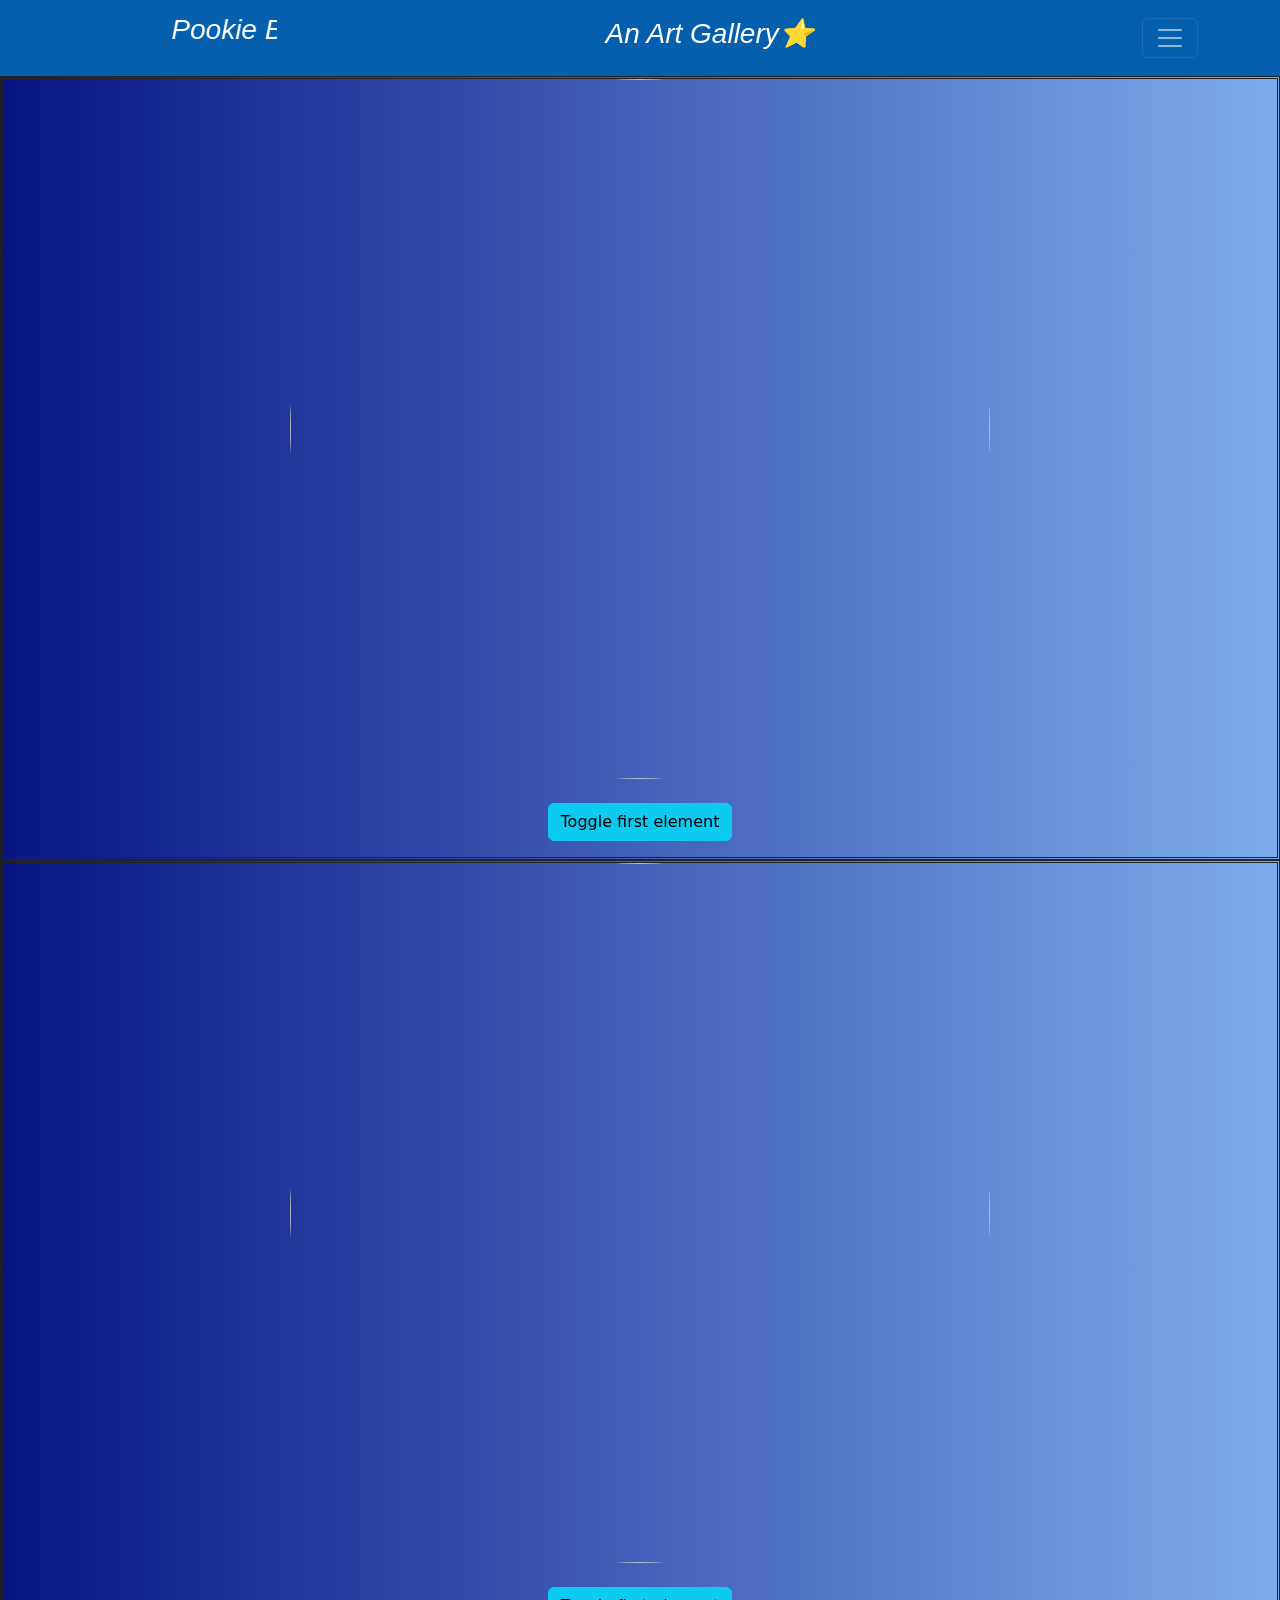
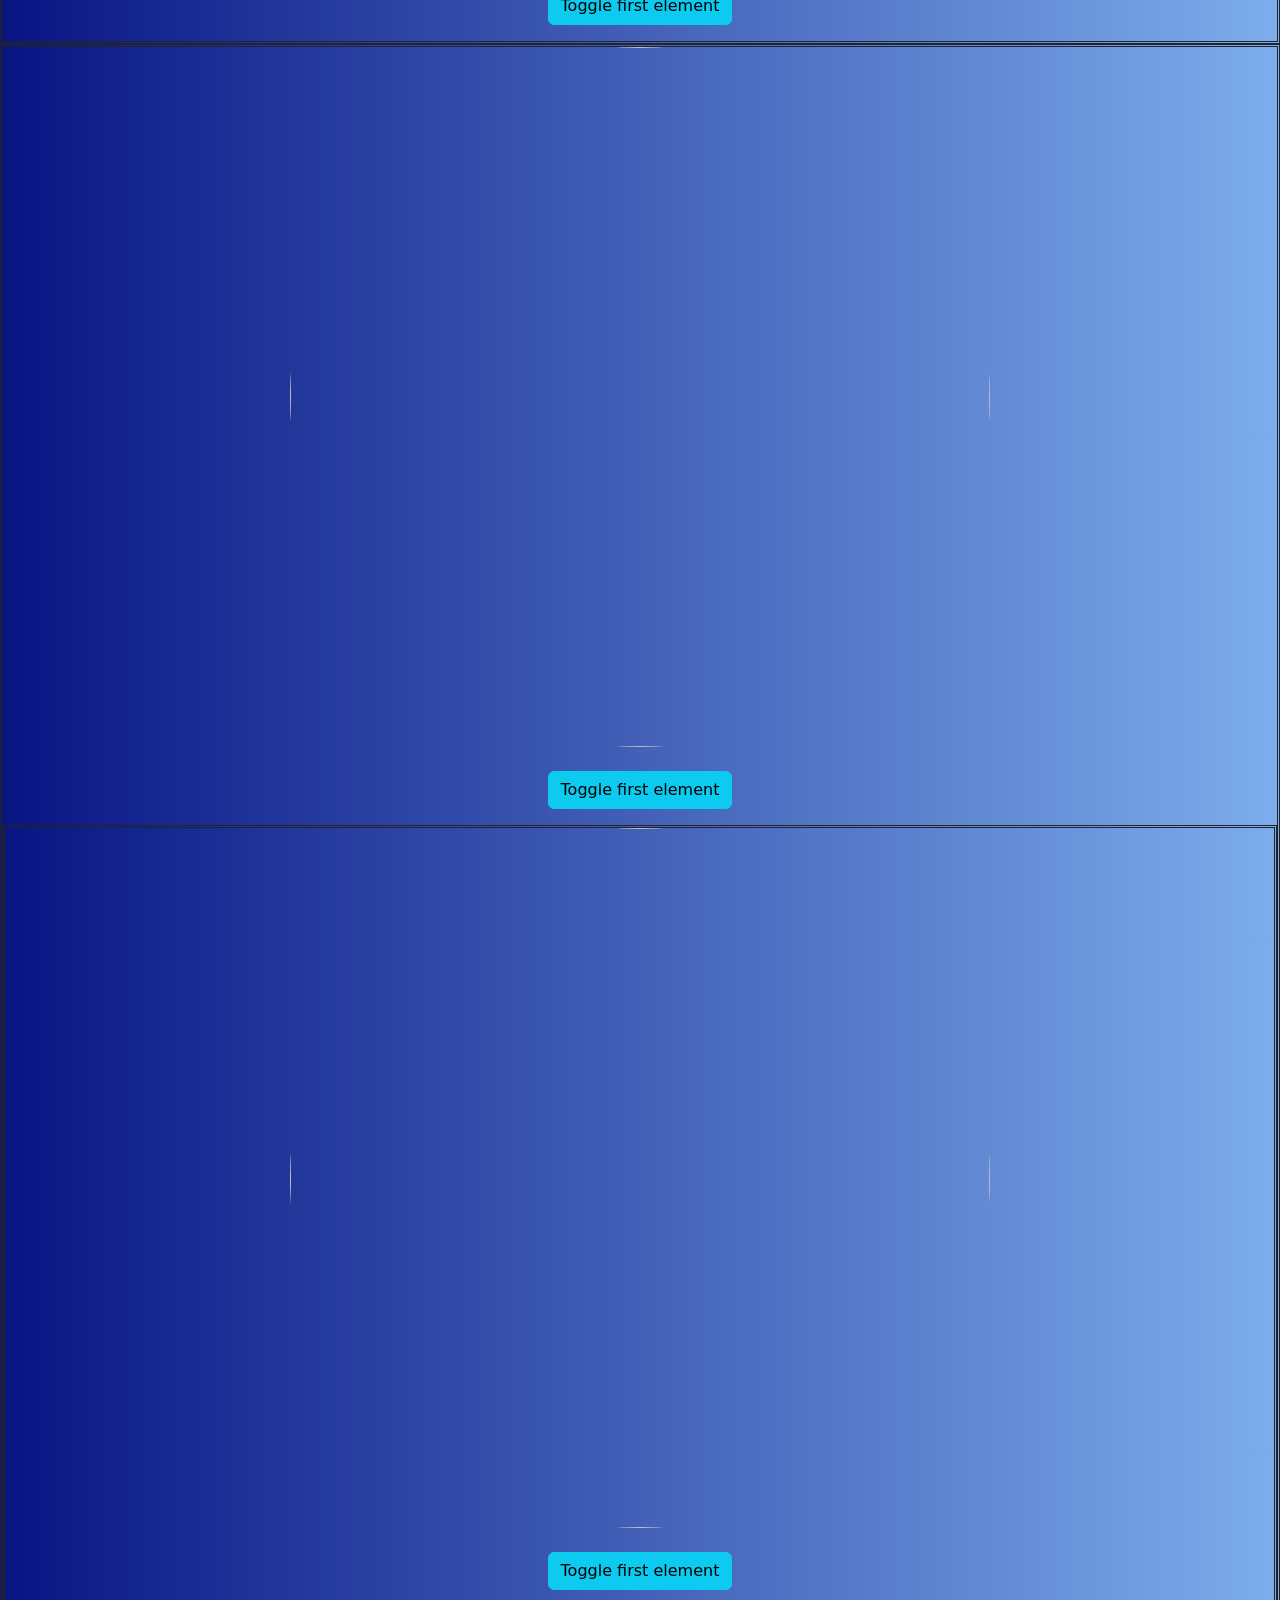
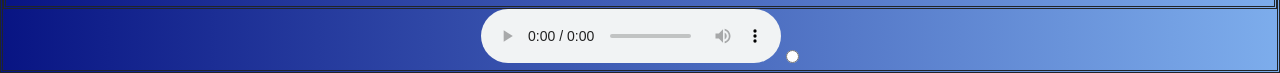
==== index.html @ 37de30ba "commit satu" ====
<!DOCTYPE html>
<html lang="en">
  <head>
    <meta charset="utf-8" />
    <meta name="viewport" content="width=device-width, initial-scale=1" />
    <title>Gallery</title>
    <link
      href="https://cdn.jsdelivr.net/npm/bootstrap@5.3.3/dist/css/bootstrap.min.css"
      rel="stylesheet"
      integrity="sha384-QWTKZyjpPEjISv5WaRU9OFeRpok6YctnYmDr5pNlyT2bRjXh0JMhjY6hW+ALEwIH"
      crossorigin="anonymous"
    />
    <style></style>
    <link rel="stylesheet" href="style.css"
  
  
  <body>
    <!-- navbar -->
    <nav class="navbar navbar-dark" style="background-color: rgb(5, 95, 173);">
        <div class="container">
          <a class="navbar-brand" href="#"><marquee><i><h3>Pookie Bear 🐻</h3></i></a></marquee>
          <a class="navbar-brand" href="#"><i><h3>An Art Gallery⭐</h3></i></a>
          <button class="navbar-toggler" type="button" data-bs-toggle="collapse" data-bs-target="#navbarNavDropdown" aria-controls="navbarNavDropdown" aria-expanded="false" aria-label="Toggle navigation">
            <span class="navbar-toggler-icon"></span>
          </button>
          <div class="collapse navbar-collapse" id="navbarNavDropdown">
            <ul class="navbar-nav ms-auto">
              <li class="nav-item">
                <a class="nav-link active" aria-current="page" href="#">Home</a>
              </li>
              <li class="nav-item">
                <a class="nav-link" href="#">About the painters</a>
              </li>
              <li class="nav-item dropdown">
                <a class="nav-link dropdown-toggle" href="#" role="button" data-bs-toggle="dropdown" aria-expanded="false">
                  Another Sweet
                </a>
                <ul class="dropdown-menu">
                  <li><a class="dropdown-item" href="#">Action</a></li>
                  <li><a class="dropdown-item" href="#">Another action</a></li>
                  <li><a class="dropdown-item" href="#">Something else here</a></li>
                  
                </ul>
              </li>
            </ul>
          </div>
        </div>
      </nav>
    </nav>
    <!-- end of navbar -->
     <!-- Deskripsi -->
    <div class="ini-satu">
      <img src="https://wallpapercave.com/wp/chkCpAT.jpg" class="rounded-circle"/> 
      <br>
      <br>
      <p class="d-inline-flex gap-1">
        <a class="btn btn-info" data-bs-toggle="collapse" href="#multiCollapseExample1" role="button" aria-expanded="false" aria-controls="multiCollapseExample1">Toggle first element</a>
        <div class="row">
          <div class="col">
            <div class="collapse multi-collapse" id="multiCollapseExample1">
              <div class="card card-body">
                This image is a circular representation of Vincent van Gogh's famous painting *"Starry Night Over the Rhône."* The painting captures a night scene along the Rhône River, where the sky is illuminated by sparkling stars and glowing streetlights reflecting on the water's surface. The sky is a deep blue with swirling, radiant stars, and the river reflects the lights of the town and the stars above. Two figures are depicted walking along the riverbank in the foreground, adding a human element to the tranquil and dreamy atmosphere. The brushstrokes are thick and expressive, characteristic of Van Gogh's style.
              </div>
            </div>
          </div>
        </div>
      </div>
      <div class="ini-dua">
        <img src="https://www.wallpaperflare.com/static/318/579/709/vincent-van-gogh-painting-the-starry-night-classic-art-wallpaper.jpg" class="rounded-circle"/> 
        <br>
        <br>
        <p class="d-inline-flex gap-1">
          <a class="btn btn-info" data-bs-toggle="collapse" href="#multiCollapseExample2" role="button" aria-expanded="false" aria-controls="multiCollapseExample1">Toggle first element</a>
          <div class="row">
            <div class="col">
              <div class="collapse multi-collapse" id="multiCollapseExample2">
                <div class="card card-body">
                  Vincent van Gogh's *Starry Night* is a captivating and iconic painting that depicts a swirling night sky over a small village. The artwork is known for its vibrant, dynamic brushstrokes and vivid colors, particularly the deep blues and swirling yellows that create the night sky. The stars and moon seem to pulse with energy, reflecting Van Gogh's emotional intensity and unique vision. Below the tumultuous sky lies a peaceful, quiet village, with cypress trees that reach up into the heavens, creating a bridge between the earth and the sky. The painting is celebrated for its expression of emotion and its ability to convey the artist's inner turmoil and awe of the natural world.
                </div>
              </div>
            </div>
          </div>
        </div>
        
      <div class="ini-tiga">
        <img src="https://th.bing.com/th/id/OIP.nxspLHGExhG0ahqX5mn4hwAAAA?rs=1&pid=ImgDetMain" class="rounded-circle">
        <br>
        <br>
        <p class="d-inline-flex gap-1">
          <a class="btn btn-info" data-bs-toggle="collapse" href="#multiCollapseExample3" role="button" aria-expanded="false" aria-controls="multiCollapseExample1">Toggle first element</a>
          <div class="row">
            <div class="col">
              <div class="collapse multi-collapse" id="multiCollapseExample3">
                <div class="card card-body">
                  This image is a circular representation of Vincent van Gogh's painting *"Café Terrace at Night."* The scene depicts a lively, outdoor café in the evening, with small tables set up on a cobblestone street. The café is brightly lit, with a warm yellow glow emanating from the interior and the canopy, contrasting with the deep blue of the night sky. The sky is dotted with a few stars, adding to the serene atmosphere. The street curves into the distance, leading the eye towards other buildings and figures strolling in the background. The painting is known for its use of color and light, capturing the inviting and cozy atmosphere of a night out in the town. The brushstrokes are energetic and textured, typical of Van Gogh's style.
              </div>
            </div>
          </div>
        </div>
        
      <div class="ini-empat">
        <img src="https://th.bing.com/th/id/R.f08b880f559eaeb9ed51e78050754fa9?rik=ZlxlOUfnNi3Pfg&riu=http%3a%2f%2fupload.wikimedia.org%2fwikipedia%2fcommons%2fb%2fb4%2fVincent_Willem_van_Gogh_128.jpg&ehk=CCLYO4X3xPMdfGEQ27GcqLbIMkL4wel4LmL6U9kNNlA%3d&risl=&pid=ImgRaw&r=0" class="rounded-circle">
        <br>
        <br>
        <p class="d-inline-flex gap-1">
          <a class="btn btn-info" data-bs-toggle="collapse" href="#multiCollapseExample4" role="button" aria-expanded="false" aria-controls="multiCollapseExample1">Toggle first element</a>
          <div class="row">
            <div class="col">
              <div class="collapse multi-collapse" id="multiCollapseExample4">
                <div class="card card-body">
                  This image is of Vincent van Gogh's iconic painting *"Sunflowers."* This particular version is one of several still life paintings that Van Gogh created, depicting a bouquet of sunflowers arranged in a simple vase. The flowers are in various stages of bloom, with some fully open and others wilting, showcasing the cycle of life. The painting is characterized by its use of vibrant yellows and earthy tones, with thick, textured brushstrokes that give the sunflowers a sense of depth and movement. The background is a soft, muted blue or green, which contrasts with the bright yellow of the flowers and the ochre of the table, creating a harmonious and balanced composition. This series of paintings is celebrated for its emotional depth and masterful use of color.
                </div>
              </div>
            </div>
          </div>
        </div>
     <!-- Akhir Deskripsi -->
    <script
      src="https://cdn.jsdelivr.net/npm/bootstrap@5.3.3/dist/js/bootstrap.bundle.min.js"
      integrity="sha384-YvpcrYf0tY3lHB60NNkmXc5s9fDVZLESaAA55NDzOxhy9GkcIdslK1eN7N6jIeHz"
      crossorigin="anonymous"
    ></script>
    <audio controls>
        <source src="mrld - An Art Gallery Could Never Be As Unique As You (Official Audio).mp3" type="audio/mpeg">
        Your browser does not support the audio element.
      </audio>      
  </body>
  <input type="radio" value="nilai"><label for="ini benar"></label>
</html>
---- style.css ----
h1 {
    text-align: center;
    background-color: rgb(229, 162, 255);
    font-family: Georgia, "Times New Roman", Times, serif;
  }
  img {
    height: 700px;
    width: 700px;
  }
  body {
    background: linear-gradient(to right, #081483, #7dadec);
  }
  
  .container {
    overflow: hidden;
  }
  .kata {
    display: flex;
    gap: 3 rem;
    padding: 1 rem;
    animation: infinite-scroll 5s linear infinite;
  }
  
  /* @keyframes inifinite-scroll {
    from {
      transform: translateX(0);
    }
    to {
      transform: translateX(-100%);
    }
  } */
  
  a {
    font-family: "Franklin Gothic Medium", "Arial Narrow", Arial, sans-serif;
  }
  .ini-satu {
    text-align: center;
    border-style: double;
  }
  .ini-dua {
    text-align: center;
    border-style: double;
  }
  .ini-tiga {
    text-align: center;
    border-style: double;
  }
  .ini-empat {
    text-align: center;
    border-style: double;
  }
  .dropdown-menu {
    background-color: #162294;
  }
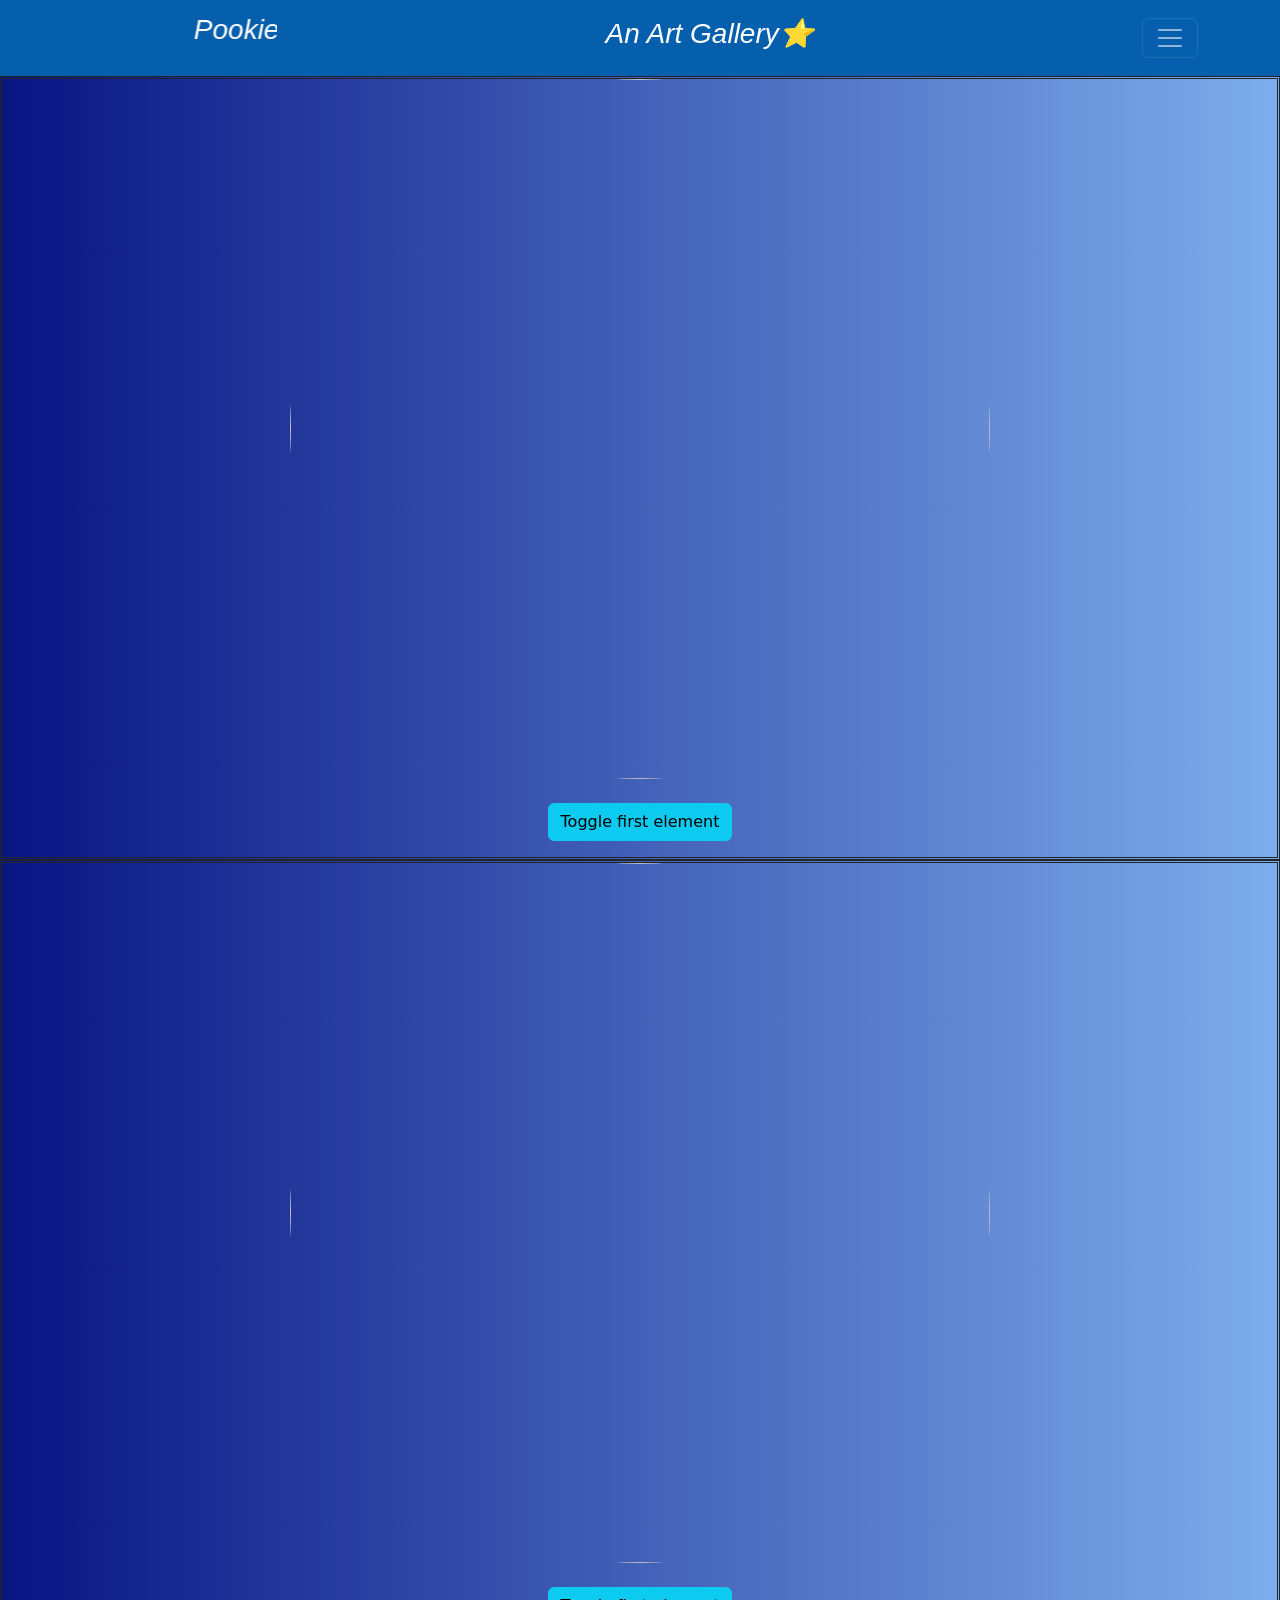
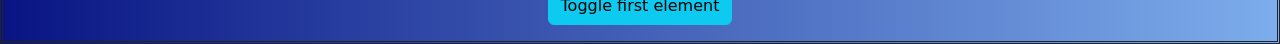
==== commit 6a12f270: "07032003" ====
--- a/index.html
+++ b/index.html
@@ -10,120 +10,89 @@
       integrity="sha384-QWTKZyjpPEjISv5WaRU9OFeRpok6YctnYmDr5pNlyT2bRjXh0JMhjY6hW+ALEwIH"
       crossorigin="anonymous"
     />
-    <style></style>
-    <link rel="stylesheet" href="style.css"
-  
-  
+    <link rel="stylesheet" href="style.css" />
+  </head>
   <body>
     <!-- navbar -->
     <nav class="navbar navbar-dark" style="background-color: rgb(5, 95, 173);">
-        <div class="container">
-          <a class="navbar-brand" href="#"><marquee><i><h3>Pookie Bear 🐻</h3></i></a></marquee>
-          <a class="navbar-brand" href="#"><i><h3>An Art Gallery⭐</h3></i></a>
-          <button class="navbar-toggler" type="button" data-bs-toggle="collapse" data-bs-target="#navbarNavDropdown" aria-controls="navbarNavDropdown" aria-expanded="false" aria-label="Toggle navigation">
-            <span class="navbar-toggler-icon"></span>
-          </button>
-          <div class="collapse navbar-collapse" id="navbarNavDropdown">
-            <ul class="navbar-nav ms-auto">
-              <li class="nav-item">
-                <a class="nav-link active" aria-current="page" href="#">Home</a>
-              </li>
-              <li class="nav-item">
-                <a class="nav-link" href="#">About the painters</a>
-              </li>
-              <li class="nav-item dropdown">
-                <a class="nav-link dropdown-toggle" href="#" role="button" data-bs-toggle="dropdown" aria-expanded="false">
-                  Another Sweet
-                </a>
-                <ul class="dropdown-menu">
-                  <li><a class="dropdown-item" href="#">Action</a></li>
-                  <li><a class="dropdown-item" href="#">Another action</a></li>
-                  <li><a class="dropdown-item" href="#">Something else here</a></li>
-                  
-                </ul>
-              </li>
-            </ul>
-          </div>
+      <div class="container">
+        <a class="navbar-brand" href="#">
+          <marquee><i><h3>Pookie Bear 🐻</h3></i></marquee>
+        </a>
+        <a class="navbar-brand" href="#"><i><h3>An Art Gallery⭐</h3></i></a>
+        <button class="navbar-toggler" type="button" data-bs-toggle="collapse" data-bs-target="#navbarNavDropdown" aria-controls="navbarNavDropdown" aria-expanded="false" aria-label="Toggle navigation">
+          <span class="navbar-toggler-icon"></span>
+        </button>
+        <div class="collapse navbar-collapse" id="navbarNavDropdown">
+          <ul class="navbar-nav ms-auto">
+            <li class="nav-item">
+              <a class="nav-link active" aria-current="page" href="#">Home</a>
+            </li>
+            <li class="nav-item">
+              <a class="nav-link" href="#">About the painters</a>
+            </li>
+            <li class="nav-item dropdown">
+              <a class="nav-link dropdown-toggle" href="#" role="button" data-bs-toggle="dropdown" aria-expanded="false">
+                Another Sweet
+              </a>
+              <ul class="dropdown-menu">
+                <li><a class="dropdown-item" href="#">Action</a></li>
+                <li><a class="dropdown-item" href="#">Another action</a></li>
+                <li><a class="dropdown-item" href="#">Something else here</a></li>
+              </ul>
+            </li>
+          </ul>
         </div>
-      </nav>
+      </div>
     </nav>
-    <!-- end of navbar -->
-     <!-- Deskripsi -->
+
+    <!-- Deskripsi -->
     <div class="ini-satu">
-      <img src="https://wallpapercave.com/wp/chkCpAT.jpg" class="rounded-circle"/> 
-      <br>
-      <br>
+      <img src="https://wallpapercave.com/wp/chkCpAT.jpg" class="rounded-circle" />
+      <br /><br />
       <p class="d-inline-flex gap-1">
         <a class="btn btn-info" data-bs-toggle="collapse" href="#multiCollapseExample1" role="button" aria-expanded="false" aria-controls="multiCollapseExample1">Toggle first element</a>
-        <div class="row">
-          <div class="col">
-            <div class="collapse multi-collapse" id="multiCollapseExample1">
-              <div class="card card-body">
-                This image is a circular representation of Vincent van Gogh's famous painting *"Starry Night Over the Rhône."* The painting captures a night scene along the Rhône River, where the sky is illuminated by sparkling stars and glowing streetlights reflecting on the water's surface. The sky is a deep blue with swirling, radiant stars, and the river reflects the lights of the town and the stars above. Two figures are depicted walking along the riverbank in the foreground, adding a human element to the tranquil and dreamy atmosphere. The brushstrokes are thick and expressive, characteristic of Van Gogh's style.
-              </div>
+      </p>
+      <div class="row">
+        <div class="col">
+          <div class="collapse multi-collapse" id="multiCollapseExample1">
+            <div class="card card-body">
+              This image is a circular representation of Vincent van Gogh's famous painting <i>Starry Night Over the Rhône</i>. The painting captures a night scene along the Rhône River...
             </div>
           </div>
         </div>
       </div>
-      <div class="ini-dua">
-        <img src="https://www.wallpaperflare.com/static/318/579/709/vincent-van-gogh-painting-the-starry-night-classic-art-wallpaper.jpg" class="rounded-circle"/> 
-        <br>
-        <br>
-        <p class="d-inline-flex gap-1">
-          <a class="btn btn-info" data-bs-toggle="collapse" href="#multiCollapseExample2" role="button" aria-expanded="false" aria-controls="multiCollapseExample1">Toggle first element</a>
-          <div class="row">
-            <div class="col">
-              <div class="collapse multi-collapse" id="multiCollapseExample2">
-                <div class="card card-body">
-                  Vincent van Gogh's *Starry Night* is a captivating and iconic painting that depicts a swirling night sky over a small village. The artwork is known for its vibrant, dynamic brushstrokes and vivid colors, particularly the deep blues and swirling yellows that create the night sky. The stars and moon seem to pulse with energy, reflecting Van Gogh's emotional intensity and unique vision. Below the tumultuous sky lies a peaceful, quiet village, with cypress trees that reach up into the heavens, creating a bridge between the earth and the sky. The painting is celebrated for its expression of emotion and its ability to convey the artist's inner turmoil and awe of the natural world.
-                </div>
-              </div>
+    </div>
+
+    <div class="ini-dua">
+      <img src="https://www.wallpaperflare.com/static/318/579/709/vincent-van-gogh-painting-the-starry-night-classic-art-wallpaper.jpg" class="rounded-circle" />
+      <br /><br />
+      <p class="d-inline-flex gap-1">
+        <a class="btn btn-info" data-bs-toggle="collapse" href="#multiCollapseExample2" role="button" aria-expanded="false" aria-controls="multiCollapseExample2">Toggle first element</a>
+      </p>
+      <div class="row">
+        <div class="col">
+          <div class="collapse multi-collapse" id="multiCollapseExample2">
+            <div class="card card-body">
+              Vincent van Gogh's <i>Starry Night</i> is a captivating and iconic painting that depicts a swirling night sky over a small village...
             </div>
           </div>
         </div>
-        
-      <div class="ini-tiga">
-        <img src="https://th.bing.com/th/id/OIP.nxspLHGExhG0ahqX5mn4hwAAAA?rs=1&pid=ImgDetMain" class="rounded-circle">
-        <br>
-        <br>
-        <p class="d-inline-flex gap-1">
-          <a class="btn btn-info" data-bs-toggle="collapse" href="#multiCollapseExample3" role="button" aria-expanded="false" aria-controls="multiCollapseExample1">Toggle first element</a>
-          <div class="row">
-            <div class="col">
-              <div class="collapse multi-collapse" id="multiCollapseExample3">
-                <div class="card card-body">
-                  This image is a circular representation of Vincent van Gogh's painting *"Café Terrace at Night."* The scene depicts a lively, outdoor café in the evening, with small tables set up on a cobblestone street. The café is brightly lit, with a warm yellow glow emanating from the interior and the canopy, contrasting with the deep blue of the night sky. The sky is dotted with a few stars, adding to the serene atmosphere. The street curves into the distance, leading the eye towards other buildings and figures strolling in the background. The painting is known for its use of color and light, capturing the inviting and cozy atmosphere of a night out in the town. The brushstrokes are energetic and textured, typical of Van Gogh's style.
-              </div>
-            </div>
-          </div>
-        </div>
-        
-      <div class="ini-empat">
-        <img src="https://th.bing.com/th/id/R.f08b880f559eaeb9ed51e78050754fa9?rik=ZlxlOUfnNi3Pfg&riu=http%3a%2f%2fupload.wikimedia.org%2fwikipedia%2fcommons%2fb%2fb4%2fVincent_Willem_van_Gogh_128.jpg&ehk=CCLYO4X3xPMdfGEQ27GcqLbIMkL4wel4LmL6U9kNNlA%3d&risl=&pid=ImgRaw&r=0" class="rounded-circle">
-        <br>
-        <br>
-        <p class="d-inline-flex gap-1">
-          <a class="btn btn-info" data-bs-toggle="collapse" href="#multiCollapseExample4" role="button" aria-expanded="false" aria-controls="multiCollapseExample1">Toggle first element</a>
-          <div class="row">
-            <div class="col">
-              <div class="collapse multi-collapse" id="multiCollapseExample4">
-                <div class="card card-body">
-                  This image is of Vincent van Gogh's iconic painting *"Sunflowers."* This particular version is one of several still life paintings that Van Gogh created, depicting a bouquet of sunflowers arranged in a simple vase. The flowers are in various stages of bloom, with some fully open and others wilting, showcasing the cycle of life. The painting is characterized by its use of vibrant yellows and earthy tones, with thick, textured brushstrokes that give the sunflowers a sense of depth and movement. The background is a soft, muted blue or green, which contrasts with the bright yellow of the flowers and the ochre of the table, creating a harmonious and balanced composition. This series of paintings is celebrated for its emotional depth and masterful use of color.
-                </div>
-              </div>
-            </div>
-          </div>
-        </div>
-     <!-- Akhir Deskripsi -->
-    <script
-      src="https://cdn.jsdelivr.net/npm/bootstrap@5.3.3/dist/js/bootstrap.bundle.min.js"
-      integrity="sha384-YvpcrYf0tY3lHB60NNkmXc5s9fDVZLESaAA55NDzOxhy9GkcIdslK1eN7N6jIeHz"
-      crossorigin="anonymous"
-    ></script>
-    <audio controls>
-        <source src="mrld - An Art Gallery Could Never Be As Unique As You (Official Audio).mp3" type="audio/mpeg">
-        Your browser does not support the audio element.
-      </audio>      
+      </div>
+    </div>
+
+    <!-- Tambahan Audio -->
+    <audio id="background-audio" src="asset/music.mp3" autoplay loop></audio>
+
+    <script>
+      document.addEventListener("DOMContentLoaded", function () {
+        var audio = document.getElementById("background-audio");
+        audio.volume = 0.5; // Atur volume audio
+      });
+    </script>
+
+    <script src="https://cdn.jsdelivr.net/npm/bootstrap@5.3.3/dist/js/bootstrap.bundle.min.js"
+      integrity="sha384-YvpcrYf0tY3lHB60NNkmXc5s9fDVZLESaAA55NDzOxhy9GkcIdslK1eN7N6jIeHz" crossorigin="anonymous">
+    </script>
   </body>
-  <input type="radio" value="nilai"><label for="ini benar"></label>
-</html>+</html>
--- a/style.css
+++ b/style.css
@@ -20,6 +20,7 @@
     padding: 1 rem;
     animation: infinite-scroll 5s linear infinite;
   }
+  
   
   /* @keyframes inifinite-scroll {
     from {
